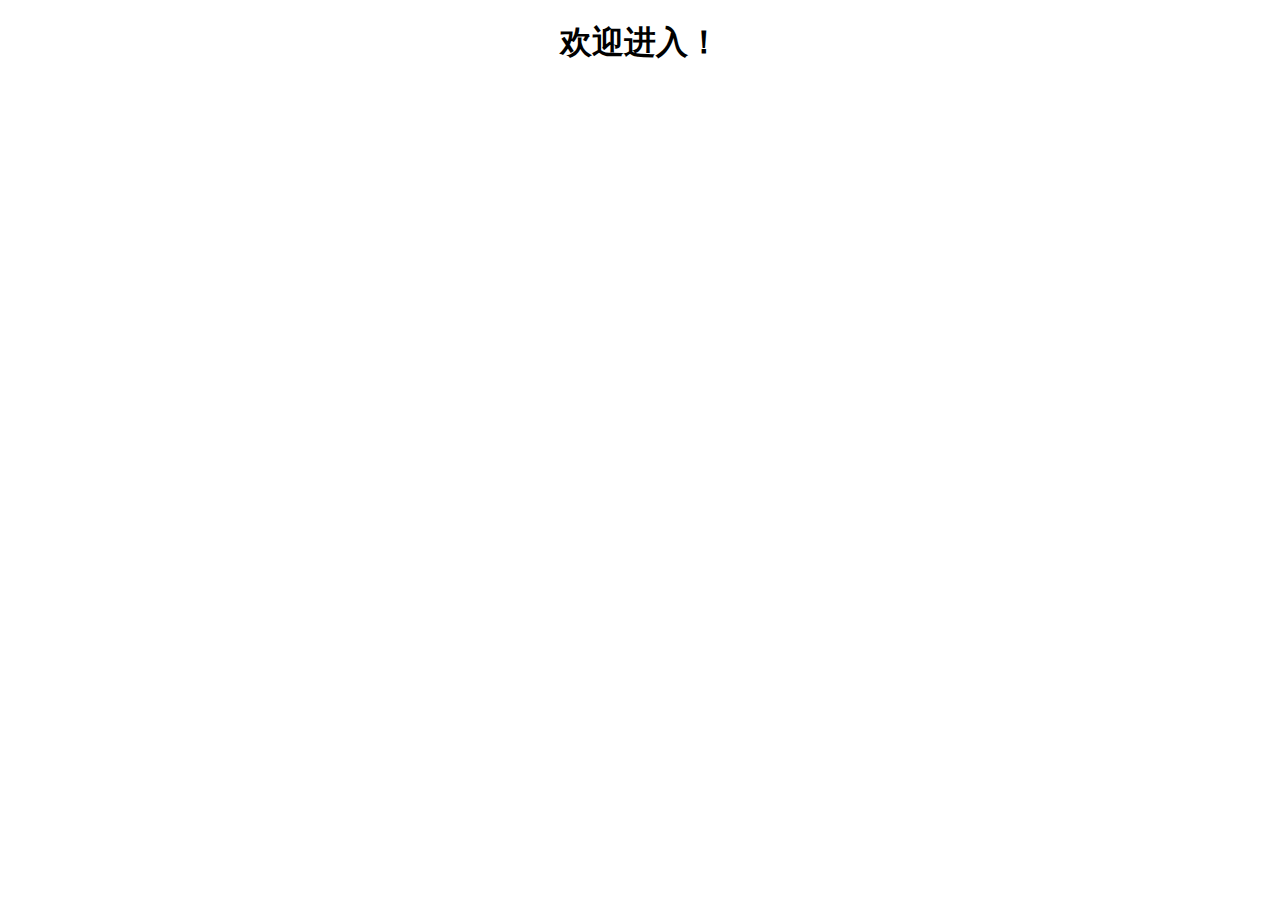
==== home.html @ 53fadec6 "no message" ====
<!DOCTYPE HTML PUBLIC "-//W3C//DTD HTML 4.01 Transitional//EN" "http://www.w3.org/TR/html4/loose.dtd">
<html>
<head>
<meta http-equiv="Content-Type" content="text/html; charset=utf-8">
<title>无标题文档</title>
</head>

<body>
<h1 align="center">欢迎进入！</h1>
</body>
</html>
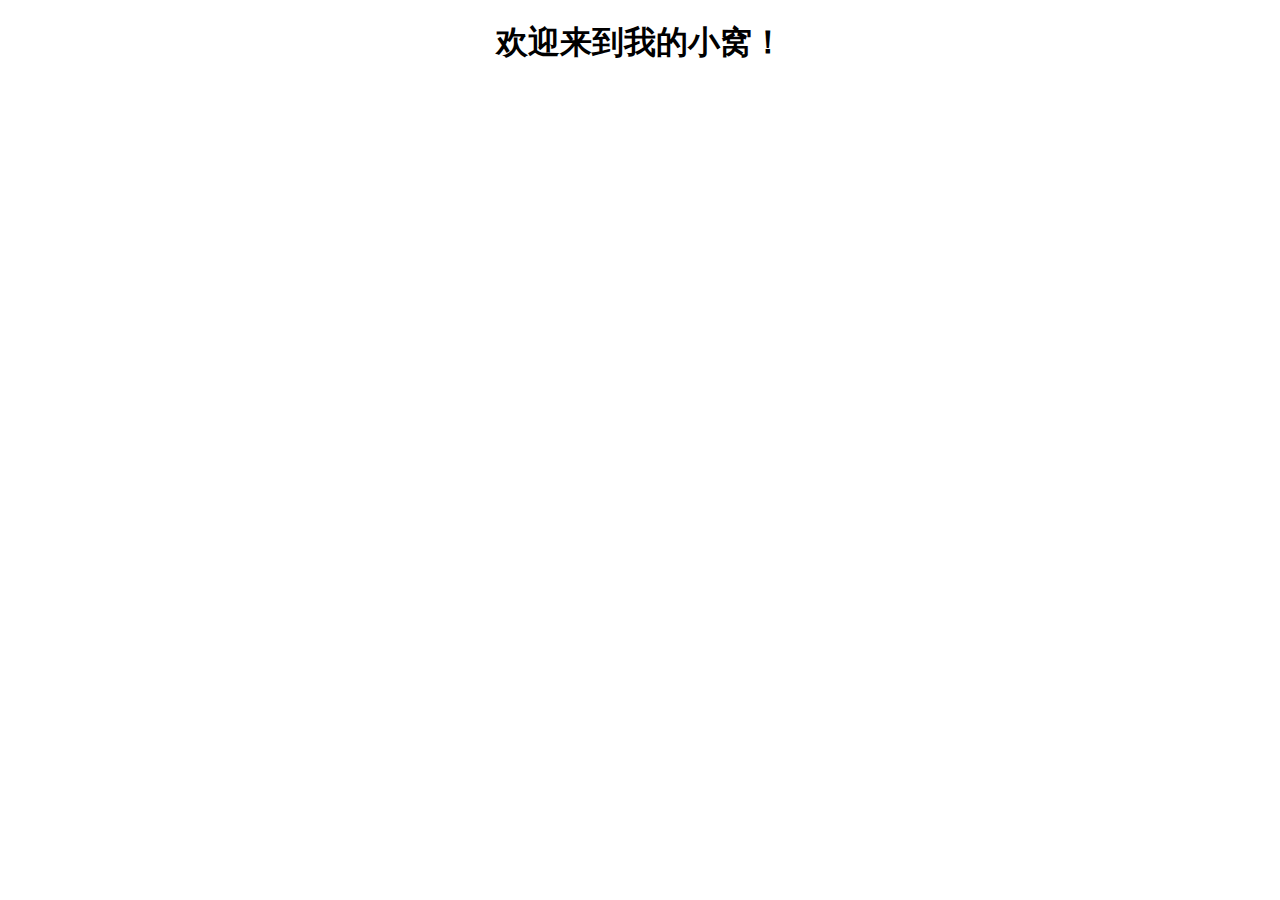
==== commit 9a461e80: "Update home.html" ====
--- a/home.html
+++ b/home.html
@@ -2,10 +2,10 @@
 <html>
 <head>
 <meta http-equiv="Content-Type" content="text/html; charset=utf-8">
-<title>无标题文档</title>
+<title>Wyman的小窝</title>
 </head>
 
 <body>
-<h1 align="center">欢迎进入！</h1>
+<h1 align="center">欢迎来到我的小窝！</h1>
 </body>
 </html>
